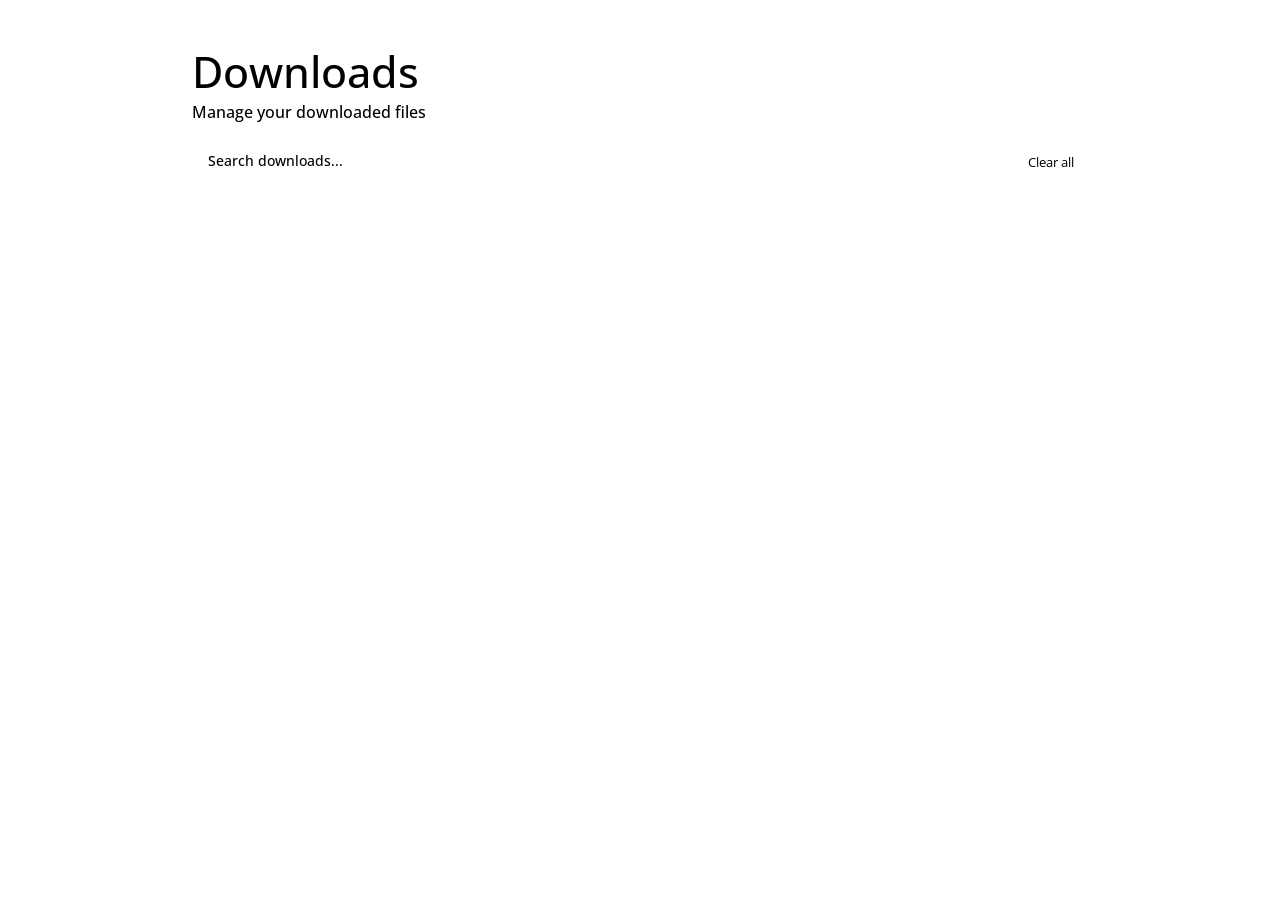
==== wwwroot/downloads.html @ 2661d43b "Replace TB architecture with new implementation" ====
<!DOCTYPE html>
<html lang="en">
<head>
    <meta charset="UTF-8">
    <meta name="viewport" content="width=device-width, initial-scale=1.0">
    <title>Downloads - TB</title>
    <link rel="stylesheet" href="css/tb.css">
    <script src="js/theme-sync.js"></script>
</head>
<body>
    <main class="demo-shell glass-children">
        <div class="showcase-section">
            <div class="section-heading">
                <h1>Downloads</h1>
                <p>Manage your downloaded files</p>
            </div>
            <div class="row" style="justify-content:space-between;align-items:center;width:100%">
                <label class="input-field small" style="flex:1;max-width:360px">
                    <input type="text" id="search-downloads" placeholder="Search downloads...">
                </label>
                <button class="button" id="clear-all" style="--size:34px;min-height:34px;padding:6px 14px;font-size:13px">Clear all</button>
            </div>
        </div>

        <div class="showcase-section" id="downloads-list">
            <div class="section-heading" id="empty-state" style="text-align:center;max-width:100%;width:100%;padding:48px 0;display:none">
                <p style="font-size:18px;color:var(--secondary);margin:0">No downloads yet</p>
                <p style="color:var(--tertiary);margin:0">Downloaded files will appear here</p>
            </div>
        </div>
    </main>

    <script>
        const container = document.getElementById('downloads-list');
        const emptyState = document.getElementById('empty-state');
        const searchInput = document.getElementById('search-downloads');

        function formatSize(bytes) {
            if (bytes === 0) return '0 B';
            const k = 1024;
            const sizes = ['B', 'KB', 'MB', 'GB'];
            const i = Math.floor(Math.log(bytes) / Math.log(k));
            return parseFloat((bytes / Math.pow(k, i)).toFixed(1)) + ' ' + sizes[i];
        }

        function formatDate(ts) {
            return new Date(ts * 1000).toLocaleDateString(undefined, { month: 'short', day: 'numeric', year: 'numeric' });
        }

        function renderDownloads(items) {
            const existing = container.querySelectorAll('.download-item');
            existing.forEach(el => el.remove());

            if (!items || items.length === 0) {
                emptyState.style.display = 'block';
                return;
            }
            emptyState.style.display = 'none';

            items.forEach(item => {
                const el = document.createElement('div');
                el.className = 'download-item';
                el.dataset.url = item.url || '';
                el.dataset.id = item.id || '';

                const icon = document.createElement('div');
                icon.className = 'download-icon';
                icon.textContent = item.state === 'completed' ? '✓' : '↻';

                const info = document.createElement('div');
                info.className = 'download-info';

                const name = document.createElement('div');
                name.className = 'download-name';
                name.textContent = item.filename || 'Unknown file';

                const meta = document.createElement('div');
                meta.className = 'download-meta';
                const parts = [];
                if (item.totalBytes > 0) parts.push(formatSize(item.totalBytes));
                if (item.state === 'completed' && item.endTime) parts.push(formatDate(item.endTime));
                if (item.state === 'in_progress') parts.push(Math.round(item.receivedBytes / item.totalBytes * 100) + '%');
                meta.textContent = parts.join(' · ');

                const progress = document.createElement('div');
                progress.className = 'download-progress';
                if (item.state === 'in_progress' && item.totalBytes > 0) {
                    const pct = Math.round(item.receivedBytes / item.totalBytes * 100);
                    progress.innerHTML = '<div class="download-progress-bar" style="width:' + pct + '%"></div>';
                }

                const actions = document.createElement('div');
                actions.className = 'button-grid';
                actions.style.cssText = 'flex-direction:row;max-width:none;width:auto;gap:6px';
                if (item.state === 'completed') {
                    const openBtn = document.createElement('button');
                    openBtn.className = 'button';
                    openBtn.style.cssText = '--size:32px;min-height:28px;padding:2px 12px;font-size:12px';
                    openBtn.textContent = 'Open';
                    openBtn.addEventListener('click', () => {
                        window.chrome.webview.postMessage({ action: 'OPEN_DOWNLOAD', id: item.id, url: item.url });
                    });
                    actions.appendChild(openBtn);
                }
                const showBtn = document.createElement('button');
                showBtn.className = 'button';
                showBtn.style.cssText = '--size:32px;min-height:28px;padding:2px 12px;font-size:12px';
                showBtn.textContent = item.state === 'completed' ? 'Show in folder' : 'Cancel';
                showBtn.addEventListener('click', () => {
                    if (item.state === 'completed') {
                        window.chrome.webview.postMessage({ action: 'SHOW_IN_FOLDER', id: item.id });
                    } else {
                        window.chrome.webview.postMessage({ action: 'CANCEL_DOWNLOAD', id: item.id });
                    }
                });
                actions.appendChild(showBtn);

                info.appendChild(name);
                info.appendChild(meta);
                el.appendChild(icon);
                el.appendChild(info);
                if (item.state === 'in_progress') el.appendChild(progress);
                el.appendChild(actions);
                container.appendChild(el);
            });
        }

        searchInput.addEventListener('input', () => {
            const q = searchInput.value.toLowerCase();
            document.querySelectorAll('.download-item').forEach(el => {
                const name = el.querySelector('.download-name')?.textContent?.toLowerCase() || '';
                const url = el.dataset.url?.toLowerCase() || '';
                el.style.display = name.includes(q) || url.includes(q) ? '' : 'none';
            });
        });

        document.getElementById('clear-all').addEventListener('click', () => {
            window.chrome.webview.postMessage({ action: 'CLEAR_ALL_DOWNLOADS' });
            renderDownloads([]);
        });

        window.chrome.webview.postMessage({ action: 'DOWNLOADS_READY' });

        window.chrome.webview.addEventListener('message', event => {
            const msg = event.data;
            if (msg.action === 'DOWNLOADS_DATA' && msg.downloads) {
                renderDownloads(msg.downloads);
            }
        });
    </script>
</body>
</html>
---- wwwroot/css/tb.css ----
/* Open Sans via @font-face (Regular 400, Medium 500, SemiBold 600, Bold 700) */

@font-face {
    font-family: "Open Sans";
    src: url("../Fonts/OpenSans-Regular.ttf") format("truetype");
    font-weight: 400;
    font-style: normal;
    font-display: swap;
}

@font-face {
    font-family: "Open Sans";
    src: url("../Fonts/OpenSans-Medium.ttf") format("truetype");
    font-weight: 500;
    font-style: normal;
    font-display: swap;
}

@font-face {
    font-family: "Open Sans";
    src: url("../Fonts/OpenSans-SemiBold.ttf") format("truetype");
    font-weight: 600;
    font-style: normal;
    font-display: swap;
}

@font-face {
    font-family: "Open Sans";
    src: url("../Fonts/OpenSans-Bold.ttf") format("truetype");
    font-weight: 700;
    font-style: normal;
    font-display: swap;
}

:root {
    --font: "Open Sans", system-ui, -apple-system, "Segoe UI", Helvetica, Arial, sans-serif;
    --primary: var(--text-main);
    --secondary: var(--text-muted);
    --tertiary: var(--text-subtle);
    --white: #ffffff;
    --helium-blue: var(--accent);
    --helium-blue-hover: var(--accent-secondary);
    --helium-blue-press: var(--accent-press);
    --bg-surface: var(--bg-tab-active);
    --bg-gradient-start: var(--bg-tab-hover);
    --bg-gradient-end: var(--bg-tab-hover);
    --background: var(--bg-surface);
    --tooltip-bg: var(--bg-tab-hover);
    --tooltip-shadow: color-mix(in srgb, var(--text-subtle) 40%, transparent);
    --helium-elevated: var(--accent);
    --helium-elevated-5: color-mix(in srgb, var(--helium-elevated) 5%, transparent);
    --helium-elevated-7: color-mix(in srgb, var(--helium-elevated) 7%, transparent);
    --helium-elevated-10: color-mix(in srgb, var(--helium-elevated) 10%, transparent);
    --helium-elevated-15: color-mix(in srgb, var(--helium-elevated) 15%, transparent);
    --helium-elevated-20: color-mix(in srgb, var(--helium-elevated) 20%, transparent);
    --helium-elevated-25: color-mix(in srgb, var(--helium-elevated) 25%, transparent);
    --helium-elevated-30: color-mix(in srgb, var(--helium-elevated) 30%, transparent);
    --helium-elevated-40: color-mix(in srgb, var(--helium-elevated) 40%, transparent);
    --helium-elevated-50: color-mix(in srgb, var(--helium-elevated) 50%, transparent);
    --gap-1: 6px;
    --gap-2: 8px;
    --gap-3: 12px;
    --gap-4: 20px;
    --mid-border-radius: 12px;
    --card-border-radius: var(--radius-lg);
    --shimmer-size: 350px;
    --glass-filter: blur(12px) saturate(110%);
    --glass-filter-wk: blur(12px) saturate(110%);
    --page-bg: var(--bg-app);
    --page-surface: color-mix(in srgb, var(--bg-tab-hover) 60%, transparent);
    --page-surface-hover: color-mix(in srgb, var(--bg-input) 50%, transparent);
    --page-border: color-mix(in srgb, var(--border-crisp) 40%, transparent);
    --page-text: var(--text-main);
    --page-text-secondary: var(--text-muted);
    --page-accent: var(--accent);
    --page-accent-hover: var(--accent-secondary);
    --page-danger: var(--danger);
    --page-success: var(--success);
    --page-radius: var(--radius-md);
    --page-radius-sm: var(--radius-sm);
    --page-transition: 0.2s ease;
    --page-font: var(--font);
    --page-sidebar-width: 200px;
    --page-accent-press: var(--accent-press);
    font-family: var(--font);
    line-height: 120%;
    font-weight: 500;
    letter-spacing: -1%;
    color: var(--primary);
    font-synthesis: none;
    text-rendering: optimizeLegibility;
    -webkit-font-smoothing: antialiased;
    -moz-osx-font-smoothing: grayscale;
}

*, *::before, *::after { box-sizing: border-box; margin: 0; padding: 0; }
*::-webkit-scrollbar { display: none; }

html, body {
    height: 100%;
    font-family: var(--page-font);
    background: var(--page-bg);
    color: var(--page-text);
    font-size: 14px;
    line-height: 1.5;
    -webkit-font-smoothing: antialiased;
}

@supports (color-mix(in srgb, red, blue)) {
    html { background: linear-gradient(175deg, var(--page-bg), color-mix(in srgb, var(--page-accent) 3%, var(--page-bg))); }
}

::selection { color: var(--primary); background-color: var(--helium-elevated-30); }
svg, img { pointer-events: none; user-select: none; -webkit-user-select: none; -webkit-user-drag: none; }

h1, h2, h3, h4, h5, h6 { font-weight: 500; margin: 0; line-height: 120%; }
h1, h2 { letter-spacing: -2%; line-height: 110%; }
h1 { font-size: 43px; }
h2 { font-size: 36px; }
h3 { font-size: 24px; }
h4 { font-size: 17px; }
h5 { font-size: 14px; }
h6 { font-size: 12px; }
p, a, li { margin: 0; font-size: 16px; line-height: 122%; color: var(--secondary); }
strong { font-weight: 600; }
a { color: inherit; text-underline-offset: 4px; }

a { color: var(--page-accent); text-decoration: none; }
a:hover { color: var(--page-accent-hover); text-decoration: underline; }

:focus-visible { outline: 2px var(--primary) solid; outline-offset: 3px; }
::-webkit-scrollbar { width: 6px; }
::-webkit-scrollbar-track { background: transparent; }
::-webkit-scrollbar-thumb { background: var(--helium-elevated-10); border-radius: 4px; }
::-webkit-scrollbar-thumb:hover { background: var(--helium-elevated-20); }
button, .button {
    --size: 38px;

    color: var(--primary);
    background-color: transparent;
    font-size: 16px;
    min-height: 38px;
    padding: 9px 16px;
    border-radius: calc(var(--size) / 2);
    transition: 0.2s background-color, 0.2s transform, 0.2s opacity;
    display: inline-flex;
    align-items: center;
    gap: 7px;
    user-select: none;
    -webkit-user-select: none;
    border: none;
    outline: none;
    cursor: pointer;
    font-family: inherit;
}
button:not(.transparent), .button:not(.transparent) { background-color: var(--helium-elevated-7); }
button:active, .button:active { background-color: var(--helium-elevated-15); transform: scale(0.97); }
button.primary, .button.primary { color: var(--white); background-color: var(--helium-blue); }
button.primary:active, .button.primary:active { background-color: var(--helium-blue-press); }
button.circle, .button.circle { height: var(--size); width: var(--size); padding: 0; justify-content: center; }
button.card, .button.card { min-height: 0; width: 100%; text-align: left; border-radius: 14px; padding: 14px 18px; gap: var(--gap-3); }
button.card:active, .button.card:active { transform: none; }
button.card svg, .button.card svg { width: 21px; height: 21px; }
button:not(.card):not(.circle):has(svg), .button:not(.card):not(.circle):has(svg) { padding-inline-start: 14px; }
button:disabled, .button:disabled { color: var(--tertiary); pointer-events: none; }
button:disabled:not(.transparent), .button:disabled:not(.transparent) { background-color: var(--helium-elevated-5); }
button.selected, .button.selected { box-shadow: 0 0 0 1px var(--primary) inset, 0 0 0 1px var(--primary); }
button.selected:disabled, .button.selected:disabled { box-shadow: none; }
button svg, .button svg { flex: 0 0 auto; height: 18px; width: 18px; stroke-width: 1.8px; }

@media (hover: hover) {
    button:hover, .button:hover { background-color: var(--helium-elevated-10); }
    button:hover:active, .button:hover:active { background-color: var(--helium-elevated-15); }
    button.primary:hover, .button.primary:hover { background-color: var(--helium-blue-hover); }
    button.primary:hover:active, .button.primary:hover:active { background-color: var(--helium-blue-press); }
}

.action-buttons { display: flex; gap: var(--gap-1); }
.action-buttons > button, .action-buttons > .button { border-radius: 30px; }

.input-field, .dropdown {
    color: var(--primary);
    border-radius: 12px;
    align-items: center;
    transition: 0.2s background-color, 0.1s outline-color, 0.1s box-shadow;
    background-color: var(--helium-elevated-7);
    display: inline-flex;
}
.input-field:focus-within, .dropdown:focus-within { background-color: var(--helium-elevated-10); outline: 2px var(--primary) solid; outline-offset: -1px; }
@media (hover: hover) { .input-field:hover, .dropdown:hover { background-color: var(--helium-elevated-10); } }

.input-field {
    gap: 9px;
    width: 100%;
    cursor: text;
    --input-font-size: 16px;
    --input-icon-size: 18px;
    --input-line-height: 122%;
    --input-padding: 13px 16px;
    padding: var(--input-padding);
    min-height: 46px;
}
.input-field.small { --input-font-size: 14px; --input-icon-size: 16px; --input-line-height: 120%; --input-padding: 10px 16px; min-height: 38px; }
:where(.input-field input, .dropdown select) {
    appearance: none;
    -webkit-appearance: none;
    min-width: 0;
    width: 100%;
    color: inherit;
    background: none;
    border: none;
    outline: none;
    font: inherit;
    font-weight: 500;
    letter-spacing: inherit;
    padding: 0;
}
.input-field input { font-size: var(--input-font-size); line-height: var(--input-line-height); }
:where(.input-field input)::placeholder { color: var(--tertiary); font-weight: 500; }
.input-field.disabled, .dropdown.disabled { cursor: not-allowed; opacity: 0.5; pointer-events: none; }
.input-accessory { color: var(--tertiary); flex: 0 0 auto; display: inline-flex; align-items: center; justify-content: center; line-height: 1; }
.input-field:focus-within .input-accessory { color: var(--primary); }
.input-accessory :global(svg) { width: var(--input-icon-size); height: var(--input-icon-size); stroke-width: 1.8px; }

.dropdown {
    --dropdown-padding-inline: 16px;
    --dropdown-icon-size: 18px;
    --dropdown-height: 40px;
    position: relative;
    width: fit-content;
    max-width: 100%;
    min-height: var(--dropdown-height);
    cursor: pointer;
}
.dropdown select { cursor: inherit; font-size: 16px; line-height: 122%; min-height: var(--dropdown-height); padding-inline: var(--dropdown-padding-inline); padding-right: calc(var(--dropdown-padding-inline) + var(--dropdown-icon-size) + 9px); user-select: none; -webkit-user-select: none; }
.dropdown select.placeholder { color: var(--tertiary); }
.dropdown-icon { position: absolute; right: var(--dropdown-padding-inline); display: inline-flex; align-items: center; justify-content: center; color: var(--tertiary); pointer-events: none; }
.dropdown:focus-within .dropdown-icon { color: var(--primary); }
.dropdown-icon svg { width: var(--dropdown-icon-size); height: var(--dropdown-icon-size); stroke-width: 1.8px; }

.checkbox { display: inline-flex; align-items: center; gap: 8px; width: fit-content; color: var(--primary); cursor: pointer; line-height: 120%; user-select: none; -webkit-user-select: none; }
.checkbox input { position: absolute; width: 1px; height: 1px; margin: -1px; overflow: hidden; clip: rect(0,0,0,0); clip-path: inset(50%); white-space: nowrap; }
.checkbox-control { display: flex; align-items: center; justify-content: center; flex: 0 0 28px; width: 28px; height: 28px; border-radius: 100%; background-color: var(--helium-elevated-7); box-shadow: 0 0 0 1.5px var(--helium-elevated-5) inset; transition: background-color 0.2s, transform 0.2s; will-change: transform; }
.checkbox-control svg { width: 21px; height: 21px; stroke-width: 2px; opacity: 0; }
.toggling .checkbox-control { transition: transform 0.2s; }
@media (hover: hover) { .checkbox:hover input:not(:checked)+.checkbox-control { background-color: var(--helium-elevated-10); } .checkbox:hover input:checked+.checkbox-control { background-color: var(--helium-blue-hover); } }
.checkbox:active .checkbox-control { transform: scale(0.97); }
input:checked+.checkbox-control { background-color: var(--helium-blue); color: var(--page-surface); }
input:checked+.checkbox-control svg { opacity: 1; }
input:focus-visible+.checkbox-control { outline: 2px var(--primary) solid; outline-offset: 3px; }
.checkbox-content { color: var(--secondary); font-size: 16px; line-height: 122%; }
.checkbox.disabled { cursor: not-allowed; opacity: 0.5; }

.toggle-button.card { display: flex; align-items: center; justify-content: space-between; width: 100%; background: none; border: none; cursor: pointer; padding: 14px 18px; border-radius: 14px; gap: var(--gap-3); text-align: left; color: var(--primary); font-family: inherit; font-size: 16px; }
.toggle-button.card:hover { background-color: var(--helium-elevated-7); }
.toggle-text { display: flex; flex-direction: column; gap: 4px; width: 100%; overflow: hidden; }
.toggle { min-width: 48px; width: 48px; height: 28px; border-radius: 50px; background-color: var(--helium-elevated-30); transition: background-color 0.25s; flex-shrink: 0; }
.toggle .runner { width: 22px; height: 22px; margin: 3px; background-color: var(--white); border-radius: 50px; will-change: translate; transition: translate 0.15s; display: block; }
.toggle.enabled { background-color: var(--helium-blue); }
.toggle.enabled .runner { translate: 20px 0; }

.skeleton { height: 100%; width: 100%; background: var(--helium-elevated-10); border-radius: 12px; background-image: linear-gradient(90deg, transparent, var(--helium-elevated-10), transparent); background-repeat: no-repeat; animation: skeleton 1.2s ease-in-out infinite; background-size: var(--shimmer-size) var(--shimmer-size); }
@keyframes skeleton { 0% { background-position: -350px 0; } 100% { background-position: calc(350px + 100%) 0; } }
@media (prefers-reduced-motion: reduce) { .skeleton { animation: none; background-image: none; } }

.spinner { display: flex; }
.spinner svg { width: var(--size, 24px); height: var(--size, 24px); color: inherit; animation: spinner 1s infinite linear; will-change: transform; }
@keyframes spinner { from { transform: rotate(0); } to { transform: rotate(360deg); } }
@media (prefers-reduced-motion: reduce) { .spinner svg { animation: none; } }

.tooltip-anchor { display: flex; position: relative; width: fit-content; height: fit-content; gap: var(--gap-1); }
.tooltip-container { position: fixed; margin: 0; padding: 16px; border: none; background: none; pointer-events: none; opacity: 0; transform: scale(0.8); transform-origin: left; transition: transform 0.15s, opacity 0.15s; }
.tooltip-container:popover-open { opacity: 1; transform: none; transform-origin: top left; }
@starting-style { .tooltip-container:popover-open { opacity: 0; transform: scale(0.8); } }
.tooltip-content { color: var(--primary); background-color: var(--tooltip-bg); outline: 1.5px solid var(--helium-elevated-10); outline-offset: -1.5px; text-wrap: pretty; padding: 10px 12px; font-size: 14px; white-space: pre; line-height: 120%; border-radius: 12px; border-top-left-radius: 4px; box-shadow: 4px 4px 10px 0 var(--tooltip-shadow); }

.glass-children > * button:not(.primary),
.glass-children > * .button:not(.primary),
.glass-children > * .checkbox-control,
.glass-children > * .input-field,
.glass-children > * .dropdown,
.glass-children > * .skeleton {
    --helium-elevated-7: color-mix(in srgb, var(--helium-elevated) 9%, transparent);
    backdrop-filter: var(--glass-filter);
    -webkit-backdrop-filter: var(--glass-filter-wk);
}

/* Prism demo layout */
.demo-shell {
    max-width: 960px;
    margin: 0 auto;
    padding: 48px 32px;
    display: grid;
    gap: var(--gap-4);
    justify-items: start;
    z-index: 1;
    position: relative;
}

.showcase-section {
    display: grid;
    gap: var(--gap-4);
    justify-items: start;
    width: 100%;
}

.section-heading {
    display: grid;
    gap: var(--gap-2);
    max-width: 660px;
}

.section-heading.intro { gap: var(--gap-3); }

.control-group {
    display: grid;
    gap: var(--gap-3);
    width: 100%;
}

.wide-stack {
    display: grid;
    gap: var(--gap-3);
    width: 100%;
    max-width: 660px;
}

.input-stack {
    display: grid;
    gap: 18px;
    width: 100%;
    max-width: 660px;
}

.row {
    display: flex;
    flex-wrap: wrap;
    gap: var(--gap-3);
    width: 100%;
}

.type-grid {
    display: grid;
    grid-template-columns: repeat(auto-fit, minmax(320px, 1fr));
    gap: var(--gap-4);
    width: 100%;
}

.type-stack {
    display: flex;
    flex-direction: column;
    gap: var(--gap-3);
}

.button-grid {
    display: flex;
    flex-direction: column;
    gap: var(--gap-3);
    max-width: 660px;
    width: 100%;
}

.shimmer-panel {
    width: 100%;
    aspect-ratio: 16 / 9;
    border-radius: var(--card-border-radius);
    outline: 1px solid var(--helium-elevated-10);
    outline-offset: -1px;
    overflow: hidden;
    position: relative;
}

.card-button-text {
    display: grid;
    gap: 2px;
}

/* Legacy page layout (backward compat) */
.page-layout { display: flex; height: 100vh; }
.page-sidebar { width: var(--page-sidebar-width); background: var(--page-surface); backdrop-filter: var(--glass-filter);
    -webkit-backdrop-filter: var(--glass-filter-wk); border-right: 1px solid var(--helium-elevated-10); padding: 20px 0; flex-shrink: 0; display: flex; flex-direction: column; }
.page-sidebar-title { font-size: 18px; font-weight: 600; padding: 0 20px 20px; letter-spacing: -0.3px; color: var(--page-text); }
.page-nav { display: flex; flex-direction: column; gap: 2px; padding: 0 8px; flex: 1; }
.page-nav-item { display: flex; align-items: center; gap: 10px; padding: 8px 12px; border-radius: var(--page-radius-sm); color: var(--page-text-secondary); font-size: 13px; cursor: pointer; transition: all var(--page-transition); border: none; background: none; text-align: left; width: 100%; }
.page-nav-item:hover { background: var(--page-surface-hover); color: var(--page-text); backdrop-filter: var(--glass-filter);
    -webkit-backdrop-filter: var(--glass-filter-wk); }
.page-nav-item.active { background: color-mix(in srgb, var(--page-accent) 15%, transparent); color: var(--page-accent); backdrop-filter: var(--glass-filter);
    -webkit-backdrop-filter: var(--glass-filter-wk); }
.page-nav-item svg { width: 16px; height: 16px; flex-shrink: 0; }
.page-content { flex: 1; padding: 28px 36px; overflow-y: auto; max-width: 960px; min-width: 0; }
.page-section { margin-bottom: 28px; }
.page-section:last-child { margin-bottom: 0; }
.page-section-title { font-size: 16px; font-weight: 600; margin-bottom: 2px; color: var(--page-text); }
.page-section-desc { font-size: 12px; color: var(--page-text-secondary); margin-bottom: 16px; }

.settings-card { background: var(--page-surface); backdrop-filter: var(--glass-filter);
    -webkit-backdrop-filter: var(--glass-filter-wk); border: 1px solid var(--helium-elevated-15); border-radius: var(--page-radius); overflow: hidden; }
.settings-row { display: flex; align-items: center; justify-content: space-between; padding: 12px 16px; border-bottom: 1px solid var(--helium-elevated-7); gap: 16px; }
.settings-row:last-child { border-bottom: none; }
.settings-row-label { font-size: 13px; color: var(--page-text); flex-shrink: 0; }
.settings-row-desc { font-size: 11px; color: var(--page-text-secondary); margin-top: 1px; }
.settings-row-control { flex-shrink: 0; }

.toggle { position: relative; width: 36px; height: 20px; background: color-mix(in srgb, var(--page-text) 30%, transparent); border-radius: 10px; cursor: pointer; transition: background var(--page-transition); border: none; padding: 0; }
.toggle.on { background: var(--page-accent); }
.toggle-knob { position: absolute; top: 2px; left: 2px; width: 16px; height: 16px; background: white; border-radius: 50%; transition: transform var(--page-transition); }
.toggle.on .toggle-knob { transform: translateX(16px); }
.settings-row select { min-width: 140px; }

.btn-primary { background: color-mix(in srgb, var(--page-accent) 80%, transparent); backdrop-filter: var(--glass-filter);
    -webkit-backdrop-filter: var(--glass-filter-wk); color: white; padding: 6px 14px; border-radius: var(--page-radius-sm); font-size: 12px; font-weight: 500; box-shadow: 0 0 0 1.5px color-mix(in srgb, var(--page-accent) 15%, transparent) inset; }
.btn-primary:hover { background: var(--page-accent); }
.btn-secondary { background: color-mix(in srgb, var(--page-text) 7%, transparent); color: var(--page-text); padding: 6px 14px; border-radius: var(--page-radius-sm); font-size: 12px; box-shadow: 0 0 0 1.5px color-mix(in srgb, var(--page-text) 5%, transparent) inset; }
.btn-secondary:hover { background: color-mix(in srgb, var(--page-text) 12%, transparent); }
.btn-ghost { background: none; color: var(--page-text-secondary); padding: 4px 8px; border-radius: var(--page-radius-sm); font-size: 12px; }
.btn-ghost:hover { background: var(--page-surface-hover); backdrop-filter: var(--glass-filter);
    -webkit-backdrop-filter: var(--glass-filter-wk); color: var(--page-text); }
.btn-danger { background: color-mix(in srgb, var(--page-danger) 12%, transparent); color: var(--page-danger); padding: 6px 14px; border-radius: var(--page-radius-sm); font-size: 12px; box-shadow: 0 0 0 1.5px color-mix(in srgb, var(--page-danger) 15%, transparent) inset; }
.btn-danger:hover { background: color-mix(in srgb, var(--page-danger) 20%, transparent); }

input[type="text"] { width: 240px; }
.about-logo { font-size: 32px; font-weight: 700; color: var(--page-accent); margin-bottom: 4px; letter-spacing: -1px; }
.about-version { color: var(--page-text-secondary); font-size: 13px; margin-bottom: 16px; }
.about-info { font-size: 12px; color: var(--page-text-secondary); line-height: 1.8; }

.shortcut-grid { display: grid; grid-template-columns: 1fr 1fr; gap: 6px; }
.shortcut-key { font-family: 'Cascadia Code', 'Fira Code', monospace; font-size: 11px; background: color-mix(in srgb, var(--page-text) 6%, transparent); padding: 2px 6px; border-radius: 3px; color: var(--page-text); }
.shortcut-label { font-size: 12px; color: var(--page-text-secondary); }

.downloads-toolbar { display: flex; align-items: center; gap: 12px; margin-bottom: 20px; }
.downloads-search { flex: 1; max-width: 320px; }
.download-item { display: flex; align-items: center; gap: 14px; padding: 12px 16px; background: var(--page-surface); backdrop-filter: var(--glass-filter);
    -webkit-backdrop-filter: var(--glass-filter-wk); border: 1px solid var(--helium-elevated-15); border-radius: var(--page-radius); margin-bottom: 6px; transition: background var(--page-transition); }
.download-item:hover { background: var(--page-surface-hover); }
.download-icon { width: 36px; height: 36px; border-radius: var(--page-radius-sm); background: color-mix(in srgb, var(--page-text) 4%, transparent); display: flex; align-items: center; justify-content: center; flex-shrink: 0; color: var(--page-text-secondary); }
.download-icon.completed { color: var(--page-success); background: color-mix(in srgb, var(--page-success) 10%, transparent); }
.download-icon.failed { color: var(--page-danger); background: color-mix(in srgb, var(--page-danger) 10%, transparent); }
.download-icon svg { width: 18px; height: 18px; }
.download-info { flex: 1; min-width: 0; }
.download-name { font-size: 13px; font-weight: 500; color: var(--page-text); white-space: nowrap; overflow: hidden; text-overflow: ellipsis; }
.download-meta { font-size: 11px; color: var(--page-text-secondary); margin-top: 1px; }
.download-progress { width: 100%; height: 3px; background: color-mix(in srgb, var(--page-text) 6%, transparent); border-radius: 2px; margin-top: 6px; overflow: hidden; }
.download-progress-bar { height: 100%; background: var(--page-accent); border-radius: 2px; transition: width 0.3s ease; }
.download-actions { display: flex; gap: 4px; flex-shrink: 0; }
.download-empty { text-align: center; padding: 60px 20px; color: var(--page-text-secondary); }
.download-empty svg { width: 48px; height: 48px; margin-bottom: 12px; opacity: 0.3; }
.download-empty h3 { font-size: 16px; font-weight: 500; color: var(--page-text); margin-bottom: 4px; }
.download-empty p { font-size: 12px; }

.toast { position: fixed; bottom: 20px; right: 20px; background: var(--page-surface); backdrop-filter: var(--glass-filter);
    -webkit-backdrop-filter: var(--glass-filter-wk); border: 1px solid var(--helium-elevated-15); border-radius: var(--page-radius); padding: 12px 18px; color: var(--page-text); font-size: 13px; box-shadow: 0 4px 24px rgba(0,0,0,0.3); z-index: 9999; opacity: 0; transform: translateY(10px); transition: all 0.2s ease; pointer-events: none; }
.toast.show { opacity: 1; transform: translateY(0); }

@media (max-width: 600px) {
    .page-sidebar { width: 48px; }
    .page-sidebar-title { display: none; }
    .page-nav-item span { display: none; }
    .page-content { padding: 20px; }
    .shortcut-grid { grid-template-columns: 1fr; }
}

@media (min-width: 1400px) {
    .page-content { padding: 32px 48px; }
}
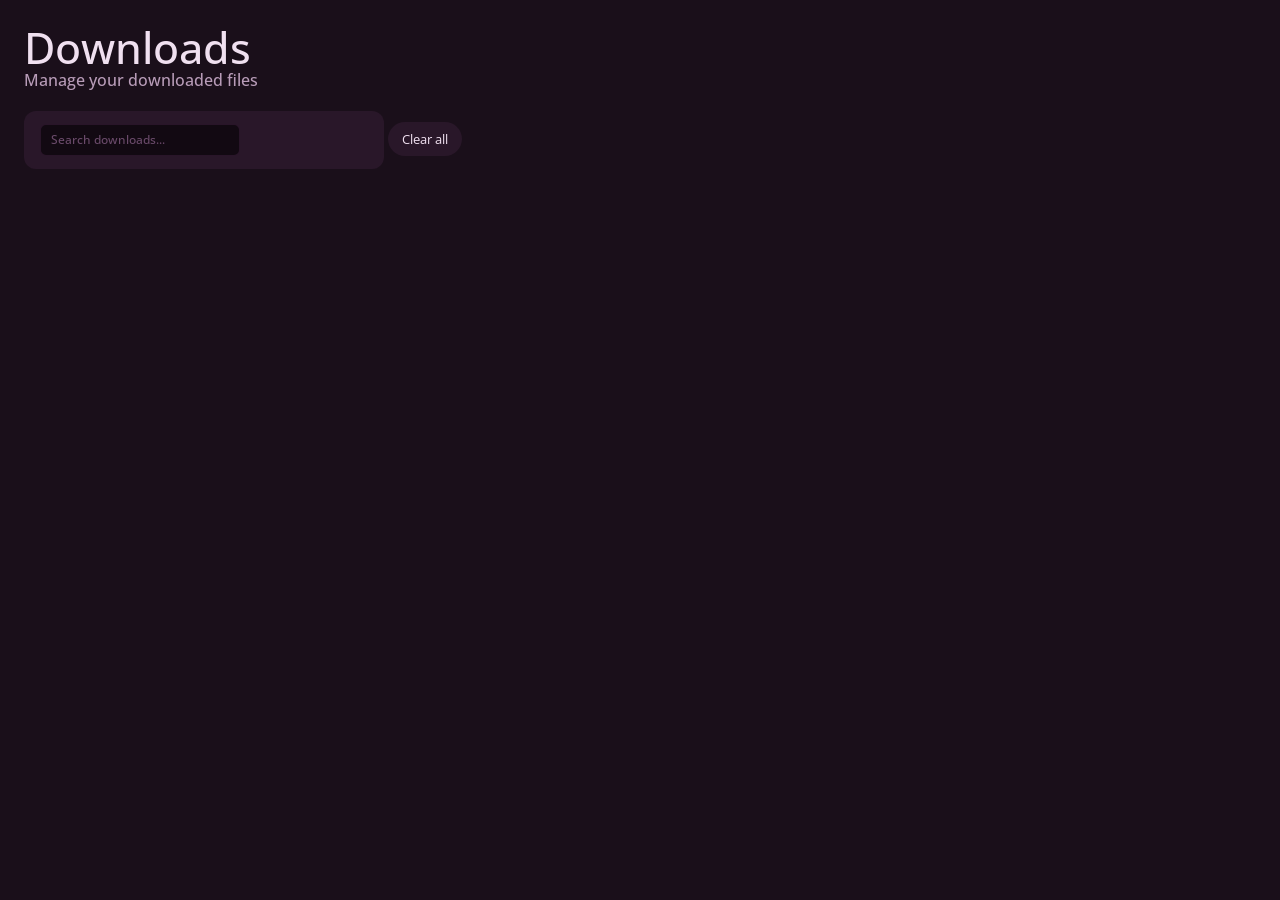
==== commit 97ebad04: "fix(theme): use stable brush singletons and remove theme refresh hacks" ====
--- a/wwwroot/downloads.html
+++ b/wwwroot/downloads.html
@@ -4,26 +4,34 @@
     <meta charset="UTF-8">
     <meta name="viewport" content="width=device-width, initial-scale=1.0">
     <title>Downloads - TB</title>
+
+    <!-- Preload fonts to prevent FOUT -->
+    <link rel="preload" href="Fonts/OpenSans-Regular.woff2" as="font" type="font/woff2" crossorigin>
+    <link rel="preload" href="Fonts/OpenSans-Medium.woff2" as="font" type="font/woff2" crossorigin>
+    <link rel="preload" href="Fonts/OpenSans-SemiBold.woff2" as="font" type="font/woff2" crossorigin>
+    <link rel="preload" href="Fonts/OpenSans-Bold.woff2" as="font" type="font/woff2" crossorigin>
+
+    <!-- Unified Stylesheet -->
     <link rel="stylesheet" href="css/tb.css">
+
+    <!-- Theme Bridge -->
     <script src="js/theme-sync.js"></script>
 </head>
 <body>
-    <main class="demo-shell glass-children">
-        <div class="showcase-section">
-            <div class="section-heading">
-                <h1>Downloads</h1>
-                <p>Manage your downloaded files</p>
-            </div>
-            <div class="row" style="justify-content:space-between;align-items:center;width:100%">
-                <label class="input-field small" style="flex:1;max-width:360px">
-                    <input type="text" id="search-downloads" placeholder="Search downloads...">
-                </label>
-                <button class="button" id="clear-all" style="--size:34px;min-height:34px;padding:6px 14px;font-size:13px">Clear all</button>
-            </div>
+    <main style="padding:24px">
+        <div class="section-heading" style="margin-bottom:20px">
+            <h1>Downloads</h1>
+            <p>Manage your downloaded files</p>
+        </div>
+        <div class="row" style="justify-content:space-between;align-items:center;width:100%;margin-bottom:16px">
+            <label class="input-field small" style="flex:1;max-width:360px">
+                <input type="text" id="search-downloads" placeholder="Search downloads...">
+            </label>
+            <button class="button" id="clear-all" style="--size:34px;min-height:34px;padding:6px 14px;font-size:13px">Clear all</button>
         </div>
 
-        <div class="showcase-section" id="downloads-list">
-            <div class="section-heading" id="empty-state" style="text-align:center;max-width:100%;width:100%;padding:48px 0;display:none">
+        <div id="downloads-list">
+            <div id="empty-state" style="text-align:center;max-width:100%;width:100%;padding:48px 0;display:none">
                 <p style="font-size:18px;color:var(--secondary);margin:0">No downloads yet</p>
                 <p style="color:var(--tertiary);margin:0">Downloaded files will appear here</p>
             </div>
@@ -65,7 +73,7 @@
 
                 const icon = document.createElement('div');
                 icon.className = 'download-icon';
-                icon.textContent = item.state === 'completed' ? '✓' : '↻';
+                icon.textContent = item.state === 'completed' ? '\u2713' : '\u21BB';
 
                 const info = document.createElement('div');
                 info.className = 'download-info';
@@ -80,7 +88,7 @@
                 if (item.totalBytes > 0) parts.push(formatSize(item.totalBytes));
                 if (item.state === 'completed' && item.endTime) parts.push(formatDate(item.endTime));
                 if (item.state === 'in_progress') parts.push(Math.round(item.receivedBytes / item.totalBytes * 100) + '%');
-                meta.textContent = parts.join(' · ');
+                meta.textContent = parts.join(' \u00B7 ');
 
                 const progress = document.createElement('div');
                 progress.className = 'download-progress';
--- a/wwwroot/css/tb.css
+++ b/wwwroot/css/tb.css
@@ -1,71 +1,129 @@
-/* Open Sans via @font-face (Regular 400, Medium 500, SemiBold 600, Bold 700) */
+/* ══════════════════════════════════════════════════════════════
+   1. FONTS & BASE RESET
+   ══════════════════════════════════════════════════════════════ */
 
 @font-face {
     font-family: "Open Sans";
-    src: url("../Fonts/OpenSans-Regular.ttf") format("truetype");
+    src: url("../Fonts/OpenSans-Regular.woff2") format("woff2");
     font-weight: 400;
     font-style: normal;
     font-display: swap;
 }
-
 @font-face {
     font-family: "Open Sans";
-    src: url("../Fonts/OpenSans-Medium.ttf") format("truetype");
+    src: url("../Fonts/OpenSans-Medium.woff2") format("woff2");
     font-weight: 500;
     font-style: normal;
     font-display: swap;
 }
-
 @font-face {
     font-family: "Open Sans";
-    src: url("../Fonts/OpenSans-SemiBold.ttf") format("truetype");
+    src: url("../Fonts/OpenSans-SemiBold.woff2") format("woff2");
     font-weight: 600;
     font-style: normal;
     font-display: swap;
 }
-
 @font-face {
     font-family: "Open Sans";
-    src: url("../Fonts/OpenSans-Bold.ttf") format("truetype");
+    src: url("../Fonts/OpenSans-Bold.woff2") format("woff2");
     font-weight: 700;
     font-style: normal;
     font-display: swap;
 }
 
+*, *::before, *::after { box-sizing: border-box; margin: 0; padding: 0; }
+
+/* ══════════════════════════════════════════════════════════════
+   2. DESIGN TOKENS & VARIABLES
+   ══════════════════════════════════════════════════════════════ */
+
 :root {
+    /* --- Base Theme Fallbacks (Overridden by C# Injection) --- */
+    --bg-app: #1a0f1a;
+    --bg-titlebar: #1a0f1a;
+    --bg-tab: transparent;
+    --bg-tab-hover: #2a152a;
+    --bg-tab-active: #3a1f3a;
+    --bg-input: #120912;
+    --text-main: #f0e0f0;
+    --text-muted: #b89cb8;
+    --text-subtle: #6a4a6a;
+    --accent: #ee82ee;
+    --accent-secondary: #d66fd6;
+    --accent-press: #b855b8;
+    --success: #22c55e;
+    --danger: #ef4444;
+    --border-crisp: #3a223a;
+    --border-active: #ee82ee;
+    --white: #ffffff;
+
+    /* --- Base Layout Fallbacks --- */
+    --tabbar-height: 34px;
+    --nav-height: 34px;
+    --tab-height: 28px;
+    --urlbar-height: 28px;
+    --radius-sm: 6px;
+    --radius-md: 8px;
+    --radius-lg: 20px;
+    --tab-gap: 2px;
+    --tab-min-width: 32px;
+    --tab-max-width: 180px;
+
+    /* --- Typography --- */
     --font: "Open Sans", system-ui, -apple-system, "Segoe UI", Helvetica, Arial, sans-serif;
+    --prism-font-mono: "Cascadia Code", "Fira Code", "JetBrains Mono", "Consolas", monospace;
+    --prism-font-size-xs: 11px;
+    --prism-font-size-sm: 12px;
+    --prism-font-size-base: 14px;
+    --prism-font-size-lg: 16px;
+    --prism-font-size-xl: 18px;
+    --prism-font-size-2xl: 24px;
+    --prism-font-size-3xl: 32px;
+    --prism-line-height-tight: 1.2;
+    --prism-line-height-normal: 1.5;
+
+    /* --- Prism Geometry & Spacing --- */
+    --prism-radius-sm: 4px;
+    --prism-radius-md: 8px;
+    --prism-radius-lg: 12px;
+    --prism-radius-xl: 16px;
+    --prism-gap-xs: 4px;
+    --prism-gap-sm: 8px;
+    --prism-gap-md: 12px;
+    --prism-gap-lg: 16px;
+    --prism-gap-xl: 24px;
+    --prism-surface-inset: 4px;
+
+    /* --- App UI Semantic Tokens --- */
     --primary: var(--text-main);
     --secondary: var(--text-muted);
     --tertiary: var(--text-subtle);
-    --white: #ffffff;
-    --helium-blue: var(--accent);
-    --helium-blue-hover: var(--accent-secondary);
-    --helium-blue-press: var(--accent-press);
+    --tb-blue: var(--accent);
+    --tb-blue-hover: var(--accent-secondary);
+    --tb-blue-press: var(--accent-press);
+
     --bg-surface: var(--bg-tab-active);
-    --bg-gradient-start: var(--bg-tab-hover);
-    --bg-gradient-end: var(--bg-tab-hover);
     --background: var(--bg-surface);
     --tooltip-bg: var(--bg-tab-hover);
     --tooltip-shadow: color-mix(in srgb, var(--text-subtle) 40%, transparent);
-    --helium-elevated: var(--accent);
-    --helium-elevated-5: color-mix(in srgb, var(--helium-elevated) 5%, transparent);
-    --helium-elevated-7: color-mix(in srgb, var(--helium-elevated) 7%, transparent);
-    --helium-elevated-10: color-mix(in srgb, var(--helium-elevated) 10%, transparent);
-    --helium-elevated-15: color-mix(in srgb, var(--helium-elevated) 15%, transparent);
-    --helium-elevated-20: color-mix(in srgb, var(--helium-elevated) 20%, transparent);
-    --helium-elevated-25: color-mix(in srgb, var(--helium-elevated) 25%, transparent);
-    --helium-elevated-30: color-mix(in srgb, var(--helium-elevated) 30%, transparent);
-    --helium-elevated-40: color-mix(in srgb, var(--helium-elevated) 40%, transparent);
-    --helium-elevated-50: color-mix(in srgb, var(--helium-elevated) 50%, transparent);
-    --gap-1: 6px;
-    --gap-2: 8px;
-    --gap-3: 12px;
-    --gap-4: 20px;
-    --mid-border-radius: 12px;
-    --card-border-radius: var(--radius-lg);
-    --shimmer-size: 350px;
+
+    /* --- Elevations & Glass --- */
+    --tb-elevated: var(--accent);
+    --tb-elevated-5: color-mix(in srgb, var(--tb-elevated) 5%, transparent);
+    --tb-elevated-7: color-mix(in srgb, var(--tb-elevated) 7%, transparent);
+    --tb-elevated-10: color-mix(in srgb, var(--tb-elevated) 10%, transparent);
+    --tb-elevated-15: color-mix(in srgb, var(--tb-elevated) 15%, transparent);
+    --tb-elevated-20: color-mix(in srgb, var(--tb-elevated) 20%, transparent);
+    --tb-elevated-25: color-mix(in srgb, var(--tb-elevated) 25%, transparent);
+    --tb-elevated-30: color-mix(in srgb, var(--tb-elevated) 30%, transparent);
+    --tb-elevated-40: color-mix(in srgb, var(--tb-elevated) 40%, transparent);
+    --tb-elevated-50: color-mix(in srgb, var(--tb-elevated) 50%, transparent);
+
     --glass-filter: blur(12px) saturate(110%);
     --glass-filter-wk: blur(12px) saturate(110%);
+    --shimmer-size: 350px;
+
+    /* --- Page Specific Tokens --- */
     --page-bg: var(--bg-app);
     --page-surface: color-mix(in srgb, var(--bg-tab-hover) 60%, transparent);
     --page-surface-hover: color-mix(in srgb, var(--bg-input) 50%, transparent);
@@ -74,18 +132,33 @@
     --page-text-secondary: var(--text-muted);
     --page-accent: var(--accent);
     --page-accent-hover: var(--accent-secondary);
+    --page-accent-press: var(--accent-press);
     --page-danger: var(--danger);
     --page-success: var(--success);
     --page-radius: var(--radius-md);
     --page-radius-sm: var(--radius-sm);
     --page-transition: 0.2s ease;
     --page-font: var(--font);
-    --page-sidebar-width: 200px;
-    --page-accent-press: var(--accent-press);
+    --page-sidebar-width: 240px;
+
+    /* --- Prism Surfaces & Borders --- */
+    --prism-surface: var(--bg-tab-active);
+    --prism-surface-hover: color-mix(in srgb, var(--accent) 6%, var(--bg-tab-hover));
+    --prism-surface-active: color-mix(in srgb, var(--accent) 10%, var(--bg-tab-active));
+    --prism-border: var(--tb-elevated-10);
+    --prism-border-hover: var(--tb-elevated-20);
+    --prism-border-active: var(--tb-elevated-30);
+    --prism-border-width: 1px;
+    --prism-focus-ring: var(--accent);
+    --prism-focus-ring-offset: 2px;
+    --prism-transition-fast: 0.12s ease;
+    --prism-transition-base: 0.2s ease;
+    --prism-transition-slow: 0.3s ease;
+
+    /* --- Global Base Settings --- */
     font-family: var(--font);
-    line-height: 120%;
+    line-height: 1.5;
     font-weight: 500;
-    letter-spacing: -1%;
     color: var(--primary);
     font-synthesis: none;
     text-rendering: optimizeLegibility;
@@ -93,8 +166,9 @@
     -moz-osx-font-smoothing: grayscale;
 }
 
-*, *::before, *::after { box-sizing: border-box; margin: 0; padding: 0; }
-*::-webkit-scrollbar { display: none; }
+/* ══════════════════════════════════════════════════════════════
+   3. GLOBAL TYPOGRAPHY & ELEMENTS
+   ══════════════════════════════════════════════════════════════ */
 
 html, body {
     height: 100%;
@@ -102,15 +176,13 @@
     background: var(--page-bg);
     color: var(--page-text);
     font-size: 14px;
-    line-height: 1.5;
-    -webkit-font-smoothing: antialiased;
 }
 
 @supports (color-mix(in srgb, red, blue)) {
     html { background: linear-gradient(175deg, var(--page-bg), color-mix(in srgb, var(--page-accent) 3%, var(--page-bg))); }
 }
 
-::selection { color: var(--primary); background-color: var(--helium-elevated-30); }
+::selection { color: var(--primary); background-color: var(--tb-elevated-30); }
 svg, img { pointer-events: none; user-select: none; -webkit-user-select: none; -webkit-user-drag: none; }
 
 h1, h2, h3, h4, h5, h6 { font-weight: 500; margin: 0; line-height: 120%; }
@@ -123,19 +195,23 @@
 h6 { font-size: 12px; }
 p, a, li { margin: 0; font-size: 16px; line-height: 122%; color: var(--secondary); }
 strong { font-weight: 600; }
-a { color: inherit; text-underline-offset: 4px; }
-
-a { color: var(--page-accent); text-decoration: none; }
+a { color: var(--page-accent); text-decoration: none; text-underline-offset: 4px; }
 a:hover { color: var(--page-accent-hover); text-decoration: underline; }
 
 :focus-visible { outline: 2px var(--primary) solid; outline-offset: 3px; }
+
 ::-webkit-scrollbar { width: 6px; }
 ::-webkit-scrollbar-track { background: transparent; }
-::-webkit-scrollbar-thumb { background: var(--helium-elevated-10); border-radius: 4px; }
-::-webkit-scrollbar-thumb:hover { background: var(--helium-elevated-20); }
+::-webkit-scrollbar-thumb { background: var(--tb-elevated-10); border-radius: 4px; }
+::-webkit-scrollbar-thumb:hover { background: var(--tb-elevated-20); }
+
+/* ══════════════════════════════════════════════════════════════
+   4. CORE COMPONENTS (Buttons, Inputs, Toggles)
+   ══════════════════════════════════════════════════════════════ */
+
+/* --- Buttons --- */
 button, .button {
     --size: 38px;
-
     color: var(--primary);
     background-color: transparent;
     font-size: 16px;
@@ -147,318 +223,187 @@
     align-items: center;
     gap: 7px;
     user-select: none;
-    -webkit-user-select: none;
     border: none;
     outline: none;
     cursor: pointer;
     font-family: inherit;
 }
-button:not(.transparent), .button:not(.transparent) { background-color: var(--helium-elevated-7); }
-button:active, .button:active { background-color: var(--helium-elevated-15); transform: scale(0.97); }
-button.primary, .button.primary { color: var(--white); background-color: var(--helium-blue); }
-button.primary:active, .button.primary:active { background-color: var(--helium-blue-press); }
+button:not(.transparent), .button:not(.transparent) { background-color: var(--tb-elevated-7); }
+button:active, .button:active { background-color: var(--tb-elevated-15); transform: scale(0.97); }
+button.primary, .button.primary { color: var(--white); background-color: var(--tb-blue); }
+button.primary:active, .button.primary:active { background-color: var(--tb-blue-press); }
 button.circle, .button.circle { height: var(--size); width: var(--size); padding: 0; justify-content: center; }
-button.card, .button.card { min-height: 0; width: 100%; text-align: left; border-radius: 14px; padding: 14px 18px; gap: var(--gap-3); }
-button.card:active, .button.card:active { transform: none; }
-button.card svg, .button.card svg { width: 21px; height: 21px; }
-button:not(.card):not(.circle):has(svg), .button:not(.card):not(.circle):has(svg) { padding-inline-start: 14px; }
+button.card, .button.card { min-height: 0; width: 100%; text-align: left; border-radius: 14px; padding: 14px 18px; gap: var(--prism-gap-md); }
 button:disabled, .button:disabled { color: var(--tertiary); pointer-events: none; }
-button:disabled:not(.transparent), .button:disabled:not(.transparent) { background-color: var(--helium-elevated-5); }
-button.selected, .button.selected { box-shadow: 0 0 0 1px var(--primary) inset, 0 0 0 1px var(--primary); }
-button.selected:disabled, .button.selected:disabled { box-shadow: none; }
 button svg, .button svg { flex: 0 0 auto; height: 18px; width: 18px; stroke-width: 1.8px; }
 
 @media (hover: hover) {
-    button:hover, .button:hover { background-color: var(--helium-elevated-10); }
-    button:hover:active, .button:hover:active { background-color: var(--helium-elevated-15); }
-    button.primary:hover, .button.primary:hover { background-color: var(--helium-blue-hover); }
-    button.primary:hover:active, .button.primary:hover:active { background-color: var(--helium-blue-press); }
-}
-
-.action-buttons { display: flex; gap: var(--gap-1); }
-.action-buttons > button, .action-buttons > .button { border-radius: 30px; }
-
+    button:hover, .button:hover { background-color: var(--tb-elevated-10); }
+    button.primary:hover, .button.primary:hover { background-color: var(--tb-blue-hover); }
+}
+
+/* --- Inputs & Dropdowns --- */
 .input-field, .dropdown {
     color: var(--primary);
     border-radius: 12px;
     align-items: center;
     transition: 0.2s background-color, 0.1s outline-color, 0.1s box-shadow;
-    background-color: var(--helium-elevated-7);
+    background-color: var(--tb-elevated-7);
     display: inline-flex;
 }
-.input-field:focus-within, .dropdown:focus-within { background-color: var(--helium-elevated-10); outline: 2px var(--primary) solid; outline-offset: -1px; }
-@media (hover: hover) { .input-field:hover, .dropdown:hover { background-color: var(--helium-elevated-10); } }
-
-.input-field {
-    gap: 9px;
-    width: 100%;
-    cursor: text;
-    --input-font-size: 16px;
-    --input-icon-size: 18px;
-    --input-line-height: 122%;
-    --input-padding: 13px 16px;
-    padding: var(--input-padding);
-    min-height: 46px;
-}
-.input-field.small { --input-font-size: 14px; --input-icon-size: 16px; --input-line-height: 120%; --input-padding: 10px 16px; min-height: 38px; }
+.input-field:focus-within, .dropdown:focus-within { background-color: var(--tb-elevated-10); outline: 2px var(--primary) solid; outline-offset: -1px; }
+.input-field { gap: 9px; width: 100%; cursor: text; padding: 13px 16px; min-height: 46px; }
 :where(.input-field input, .dropdown select) {
-    appearance: none;
-    -webkit-appearance: none;
-    min-width: 0;
-    width: 100%;
-    color: inherit;
-    background: none;
-    border: none;
-    outline: none;
-    font: inherit;
-    font-weight: 500;
-    letter-spacing: inherit;
-    padding: 0;
-}
-.input-field input { font-size: var(--input-font-size); line-height: var(--input-line-height); }
+    appearance: none; min-width: 0; width: 100%; color: inherit; background: none; border: none; outline: none; font: inherit; font-weight: 500; padding: 0;
+}
 :where(.input-field input)::placeholder { color: var(--tertiary); font-weight: 500; }
-.input-field.disabled, .dropdown.disabled { cursor: not-allowed; opacity: 0.5; pointer-events: none; }
-.input-accessory { color: var(--tertiary); flex: 0 0 auto; display: inline-flex; align-items: center; justify-content: center; line-height: 1; }
-.input-field:focus-within .input-accessory { color: var(--primary); }
-.input-accessory :global(svg) { width: var(--input-icon-size); height: var(--input-icon-size); stroke-width: 1.8px; }
-
-.dropdown {
-    --dropdown-padding-inline: 16px;
-    --dropdown-icon-size: 18px;
-    --dropdown-height: 40px;
-    position: relative;
-    width: fit-content;
-    max-width: 100%;
-    min-height: var(--dropdown-height);
-    cursor: pointer;
-}
-.dropdown select { cursor: inherit; font-size: 16px; line-height: 122%; min-height: var(--dropdown-height); padding-inline: var(--dropdown-padding-inline); padding-right: calc(var(--dropdown-padding-inline) + var(--dropdown-icon-size) + 9px); user-select: none; -webkit-user-select: none; }
-.dropdown select.placeholder { color: var(--tertiary); }
-.dropdown-icon { position: absolute; right: var(--dropdown-padding-inline); display: inline-flex; align-items: center; justify-content: center; color: var(--tertiary); pointer-events: none; }
-.dropdown:focus-within .dropdown-icon { color: var(--primary); }
-.dropdown-icon svg { width: var(--dropdown-icon-size); height: var(--dropdown-icon-size); stroke-width: 1.8px; }
-
-.checkbox { display: inline-flex; align-items: center; gap: 8px; width: fit-content; color: var(--primary); cursor: pointer; line-height: 120%; user-select: none; -webkit-user-select: none; }
-.checkbox input { position: absolute; width: 1px; height: 1px; margin: -1px; overflow: hidden; clip: rect(0,0,0,0); clip-path: inset(50%); white-space: nowrap; }
-.checkbox-control { display: flex; align-items: center; justify-content: center; flex: 0 0 28px; width: 28px; height: 28px; border-radius: 100%; background-color: var(--helium-elevated-7); box-shadow: 0 0 0 1.5px var(--helium-elevated-5) inset; transition: background-color 0.2s, transform 0.2s; will-change: transform; }
-.checkbox-control svg { width: 21px; height: 21px; stroke-width: 2px; opacity: 0; }
-.toggling .checkbox-control { transition: transform 0.2s; }
-@media (hover: hover) { .checkbox:hover input:not(:checked)+.checkbox-control { background-color: var(--helium-elevated-10); } .checkbox:hover input:checked+.checkbox-control { background-color: var(--helium-blue-hover); } }
-.checkbox:active .checkbox-control { transform: scale(0.97); }
-input:checked+.checkbox-control { background-color: var(--helium-blue); color: var(--page-surface); }
-input:checked+.checkbox-control svg { opacity: 1; }
-input:focus-visible+.checkbox-control { outline: 2px var(--primary) solid; outline-offset: 3px; }
-.checkbox-content { color: var(--secondary); font-size: 16px; line-height: 122%; }
-.checkbox.disabled { cursor: not-allowed; opacity: 0.5; }
-
-.toggle-button.card { display: flex; align-items: center; justify-content: space-between; width: 100%; background: none; border: none; cursor: pointer; padding: 14px 18px; border-radius: 14px; gap: var(--gap-3); text-align: left; color: var(--primary); font-family: inherit; font-size: 16px; }
-.toggle-button.card:hover { background-color: var(--helium-elevated-7); }
-.toggle-text { display: flex; flex-direction: column; gap: 4px; width: 100%; overflow: hidden; }
-.toggle { min-width: 48px; width: 48px; height: 28px; border-radius: 50px; background-color: var(--helium-elevated-30); transition: background-color 0.25s; flex-shrink: 0; }
-.toggle .runner { width: 22px; height: 22px; margin: 3px; background-color: var(--white); border-radius: 50px; will-change: translate; transition: translate 0.15s; display: block; }
-.toggle.enabled { background-color: var(--helium-blue); }
-.toggle.enabled .runner { translate: 20px 0; }
-
-.skeleton { height: 100%; width: 100%; background: var(--helium-elevated-10); border-radius: 12px; background-image: linear-gradient(90deg, transparent, var(--helium-elevated-10), transparent); background-repeat: no-repeat; animation: skeleton 1.2s ease-in-out infinite; background-size: var(--shimmer-size) var(--shimmer-size); }
+
+.dropdown { position: relative; width: fit-content; max-width: 100%; min-height: 40px; cursor: pointer; }
+.dropdown select { cursor: inherit; font-size: 16px; min-height: 40px; padding-inline: 16px; padding-right: 40px; user-select: none; }
+.dropdown-icon { position: absolute; right: 16px; display: inline-flex; align-items: center; justify-content: center; color: var(--tertiary); pointer-events: none; }
+
+/* --- Toggle Switches --- */
+.toggle-switch { position: relative; width: 36px; height: 20px; background: color-mix(in srgb, var(--page-text) 30%, transparent); border-radius: 10px; cursor: pointer; transition: background var(--page-transition); border: none; padding: 0; flex-shrink: 0; }
+.toggle-switch.on { background: var(--page-accent); }
+.toggle-switch .knob { position: absolute; top: 2px; left: 2px; width: 16px; height: 16px; background: #fff; border-radius: 50%; transition: transform var(--page-transition); }
+.toggle-switch.on .knob { transform: translateX(16px); }
+
+/* --- Checkboxes --- */
+.checkbox { display: inline-flex; align-items: center; gap: 8px; width: fit-content; color: var(--primary); cursor: pointer; user-select: none; }
+.checkbox input { position: absolute; opacity: 0; pointer-events: none; }
+.checkbox-control { display: flex; align-items: center; justify-content: center; width: 28px; height: 28px; border-radius: 100%; background-color: var(--tb-elevated-7); transition: background-color 0.2s, transform 0.2s; }
+input:checked+.checkbox-control { background-color: var(--tb-blue); color: var(--page-surface); }
+
+/* --- Loaders & Skeletons --- */
+.skeleton { height: 100%; width: 100%; background: var(--tb-elevated-10); border-radius: 12px; background-image: linear-gradient(90deg, transparent, var(--tb-elevated-10), transparent); background-repeat: no-repeat; animation: skeleton 1.2s ease-in-out infinite; background-size: var(--shimmer-size) var(--shimmer-size); }
 @keyframes skeleton { 0% { background-position: -350px 0; } 100% { background-position: calc(350px + 100%) 0; } }
-@media (prefers-reduced-motion: reduce) { .skeleton { animation: none; background-image: none; } }
-
-.spinner { display: flex; }
-.spinner svg { width: var(--size, 24px); height: var(--size, 24px); color: inherit; animation: spinner 1s infinite linear; will-change: transform; }
+.spinner svg { animation: spinner 1s infinite linear; will-change: transform; }
 @keyframes spinner { from { transform: rotate(0); } to { transform: rotate(360deg); } }
-@media (prefers-reduced-motion: reduce) { .spinner svg { animation: none; } }
-
-.tooltip-anchor { display: flex; position: relative; width: fit-content; height: fit-content; gap: var(--gap-1); }
-.tooltip-container { position: fixed; margin: 0; padding: 16px; border: none; background: none; pointer-events: none; opacity: 0; transform: scale(0.8); transform-origin: left; transition: transform 0.15s, opacity 0.15s; }
-.tooltip-container:popover-open { opacity: 1; transform: none; transform-origin: top left; }
-@starting-style { .tooltip-container:popover-open { opacity: 0; transform: scale(0.8); } }
-.tooltip-content { color: var(--primary); background-color: var(--tooltip-bg); outline: 1.5px solid var(--helium-elevated-10); outline-offset: -1.5px; text-wrap: pretty; padding: 10px 12px; font-size: 14px; white-space: pre; line-height: 120%; border-radius: 12px; border-top-left-radius: 4px; box-shadow: 4px 4px 10px 0 var(--tooltip-shadow); }
-
-.glass-children > * button:not(.primary),
-.glass-children > * .button:not(.primary),
-.glass-children > * .checkbox-control,
-.glass-children > * .input-field,
-.glass-children > * .dropdown,
-.glass-children > * .skeleton {
-    --helium-elevated-7: color-mix(in srgb, var(--helium-elevated) 9%, transparent);
-    backdrop-filter: var(--glass-filter);
-    -webkit-backdrop-filter: var(--glass-filter-wk);
-}
-
-/* Prism demo layout */
-.demo-shell {
-    max-width: 960px;
-    margin: 0 auto;
-    padding: 48px 32px;
-    display: grid;
-    gap: var(--gap-4);
-    justify-items: start;
-    z-index: 1;
-    position: relative;
-}
-
-.showcase-section {
-    display: grid;
-    gap: var(--gap-4);
-    justify-items: start;
-    width: 100%;
-}
-
-.section-heading {
-    display: grid;
-    gap: var(--gap-2);
-    max-width: 660px;
-}
-
-.section-heading.intro { gap: var(--gap-3); }
-
-.control-group {
-    display: grid;
-    gap: var(--gap-3);
-    width: 100%;
-}
-
-.wide-stack {
-    display: grid;
-    gap: var(--gap-3);
-    width: 100%;
-    max-width: 660px;
-}
-
-.input-stack {
-    display: grid;
-    gap: 18px;
-    width: 100%;
-    max-width: 660px;
-}
-
-.row {
-    display: flex;
-    flex-wrap: wrap;
-    gap: var(--gap-3);
-    width: 100%;
-}
-
-.type-grid {
-    display: grid;
-    grid-template-columns: repeat(auto-fit, minmax(320px, 1fr));
-    gap: var(--gap-4);
-    width: 100%;
-}
-
-.type-stack {
-    display: flex;
-    flex-direction: column;
-    gap: var(--gap-3);
-}
-
-.button-grid {
-    display: flex;
-    flex-direction: column;
-    gap: var(--gap-3);
-    max-width: 660px;
-    width: 100%;
-}
-
-.shimmer-panel {
-    width: 100%;
-    aspect-ratio: 16 / 9;
-    border-radius: var(--card-border-radius);
-    outline: 1px solid var(--helium-elevated-10);
-    outline-offset: -1px;
-    overflow: hidden;
-    position: relative;
-}
-
-.card-button-text {
-    display: grid;
-    gap: 2px;
-}
-
-/* Legacy page layout (backward compat) */
-.page-layout { display: flex; height: 100vh; }
-.page-sidebar { width: var(--page-sidebar-width); background: var(--page-surface); backdrop-filter: var(--glass-filter);
-    -webkit-backdrop-filter: var(--glass-filter-wk); border-right: 1px solid var(--helium-elevated-10); padding: 20px 0; flex-shrink: 0; display: flex; flex-direction: column; }
-.page-sidebar-title { font-size: 18px; font-weight: 600; padding: 0 20px 20px; letter-spacing: -0.3px; color: var(--page-text); }
-.page-nav { display: flex; flex-direction: column; gap: 2px; padding: 0 8px; flex: 1; }
-.page-nav-item { display: flex; align-items: center; gap: 10px; padding: 8px 12px; border-radius: var(--page-radius-sm); color: var(--page-text-secondary); font-size: 13px; cursor: pointer; transition: all var(--page-transition); border: none; background: none; text-align: left; width: 100%; }
-.page-nav-item:hover { background: var(--page-surface-hover); color: var(--page-text); backdrop-filter: var(--glass-filter);
-    -webkit-backdrop-filter: var(--glass-filter-wk); }
-.page-nav-item.active { background: color-mix(in srgb, var(--page-accent) 15%, transparent); color: var(--page-accent); backdrop-filter: var(--glass-filter);
-    -webkit-backdrop-filter: var(--glass-filter-wk); }
-.page-nav-item svg { width: 16px; height: 16px; flex-shrink: 0; }
-.page-content { flex: 1; padding: 28px 36px; overflow-y: auto; max-width: 960px; min-width: 0; }
-.page-section { margin-bottom: 28px; }
-.page-section:last-child { margin-bottom: 0; }
-.page-section-title { font-size: 16px; font-weight: 600; margin-bottom: 2px; color: var(--page-text); }
-.page-section-desc { font-size: 12px; color: var(--page-text-secondary); margin-bottom: 16px; }
-
-.settings-card { background: var(--page-surface); backdrop-filter: var(--glass-filter);
-    -webkit-backdrop-filter: var(--glass-filter-wk); border: 1px solid var(--helium-elevated-15); border-radius: var(--page-radius); overflow: hidden; }
-.settings-row { display: flex; align-items: center; justify-content: space-between; padding: 12px 16px; border-bottom: 1px solid var(--helium-elevated-7); gap: 16px; }
-.settings-row:last-child { border-bottom: none; }
-.settings-row-label { font-size: 13px; color: var(--page-text); flex-shrink: 0; }
-.settings-row-desc { font-size: 11px; color: var(--page-text-secondary); margin-top: 1px; }
-.settings-row-control { flex-shrink: 0; }
-
-.toggle { position: relative; width: 36px; height: 20px; background: color-mix(in srgb, var(--page-text) 30%, transparent); border-radius: 10px; cursor: pointer; transition: background var(--page-transition); border: none; padding: 0; }
-.toggle.on { background: var(--page-accent); }
-.toggle-knob { position: absolute; top: 2px; left: 2px; width: 16px; height: 16px; background: white; border-radius: 50%; transition: transform var(--page-transition); }
-.toggle.on .toggle-knob { transform: translateX(16px); }
+
+/* ══════════════════════════════════════════════════════════════
+   5. PRISM COMPONENTS (Cards, Flat Inputs)
+   ══════════════════════════════════════════════════════════════ */
+
+.prism-card {
+    background: var(--prism-surface);
+    border: var(--prism-border-width) solid var(--prism-border);
+    border-radius: var(--prism-radius-lg);
+    padding: var(--prism-gap-lg);
+    transition: background var(--prism-transition-base), border-color var(--prism-transition-base);
+}
+.prism-card-interactive { cursor: pointer; }
+.prism-card-interactive:hover { background: var(--prism-surface-hover); border-color: var(--prism-border-hover); }
+
+.prism-input-flat {
+    width: 100%; min-height: 36px; padding: 8px 12px; font-family: var(--font); font-size: var(--prism-font-size-base);
+    color: var(--text-main); background: var(--bg-input); border: var(--prism-border-width) solid var(--prism-border);
+    border-radius: var(--prism-radius-md); outline: none; transition: border-color var(--prism-transition-base);
+}
+.prism-input-flat:focus { border-color: var(--prism-focus-ring); box-shadow: 0 0 0 2px color-mix(in srgb, var(--prism-focus-ring) 25%, transparent); }
+
+/* --- Flag Toggle Cards (used in tb://flags) --- */
+.flag-card { display: flex; align-items: center; justify-content: space-between; width: 100%; background: none; border: none; cursor: pointer; padding: 14px 18px; border-radius: 14px; gap: var(--prism-gap-md); text-align: left; color: var(--primary); font-family: inherit; font-size: 16px; }
+.flag-card:hover { background-color: var(--tb-elevated-7); }
+.flag-card-text { display: flex; flex-direction: column; gap: 4px; width: 100%; overflow: hidden; }
+.flag-card-text h4 { font-size: 14px; font-weight: 500; color: var(--primary); }
+.flag-card-text p { font-size: 12px; color: var(--secondary); margin: 0; line-height: 1.3; }
+
+/* ══════════════════════════════════════════════════════════════
+   6. PAGE LAYOUTS (Settings, Downloads, Sidebar)
+   ══════════════════════════════════════════════════════════════ */
+
+/* --- Settings Layout --- */
+.settings-page { display: flex; height: 100vh; }
+.settings-sidebar { width: var(--page-sidebar-width); background: var(--page-surface); backdrop-filter: var(--glass-filter); -webkit-backdrop-filter: var(--glass-filter-wk); border-right: 1px solid var(--tb-elevated-10); padding: 20px 0; flex-shrink: 0; display: flex; flex-direction: column; }
+.settings-sidebar-title { font-size: 18px; font-weight: 600; padding: 0 20px 20px; letter-spacing: -0.3px; color: var(--page-text); }
+.settings-nav { display: flex; flex-direction: column; gap: 2px; padding: 0 8px; flex: 1; }
+.settings-nav-item { display: flex; align-items: center; gap: 10px; padding: 8px 12px; border-radius: var(--page-radius-sm); color: var(--page-text-secondary); font-size: 13px; cursor: pointer; transition: all var(--page-transition); border: none; background: none; text-align: left; width: 100%; }
+.settings-nav-item:hover { background: var(--page-surface-hover); color: var(--page-text); }
+.settings-nav-item.active { background: color-mix(in srgb, var(--page-accent) 15%, transparent); color: var(--page-accent); }
+.settings-nav-item svg { width: 16px; height: 16px; flex-shrink: 0; }
+
+.settings-content { flex: 1; padding: 28px 36px; overflow-y: auto; min-width: 0; }
+.settings-section { display: none; margin-bottom: 32px; max-width: 720px; }
+.settings-section.active { display: block; }
+.settings-section-title { font-size: 20px; font-weight: 500; color: var(--page-text); margin-bottom: 4px; letter-spacing: -0.3px; }
+.settings-section-desc { font-size: 13px; color: var(--page-text-secondary); margin-bottom: 20px; }
+
+/* --- Settings Cards & Rows --- */
+.settings-card { background: var(--page-surface); backdrop-filter: var(--glass-filter); -webkit-backdrop-filter: var(--glass-filter-wk); border: 1px solid var(--prism-border); border-radius: var(--page-radius); overflow: hidden; margin-bottom: 16px; }
+.settings-group-title { font-size: 13px; font-weight: 600; color: var(--page-text); padding: 16px 16px 8px; letter-spacing: 0.3px; text-transform: uppercase; opacity: 0.7; }
+.settings-row { display: flex; align-items: center; justify-content: space-between; padding: 12px 16px; gap: 16px; min-height: 44px; }
+.settings-row + .settings-row { border-top: 1px solid var(--tb-elevated-7); }
+.settings-row-label { font-size: 13px; color: var(--page-text); line-height: 1.3; }
+.settings-row-desc { font-size: 11px; color: var(--page-text-secondary); margin-top: 2px; line-height: 1.4; max-width: 400px; }
+.settings-row-control { flex-shrink: 0; display: flex; align-items: center; gap: 8px; }
 .settings-row select { min-width: 140px; }
 
-.btn-primary { background: color-mix(in srgb, var(--page-accent) 80%, transparent); backdrop-filter: var(--glass-filter);
-    -webkit-backdrop-filter: var(--glass-filter-wk); color: white; padding: 6px 14px; border-radius: var(--page-radius-sm); font-size: 12px; font-weight: 500; box-shadow: 0 0 0 1.5px color-mix(in srgb, var(--page-accent) 15%, transparent) inset; }
-.btn-primary:hover { background: var(--page-accent); }
-.btn-secondary { background: color-mix(in srgb, var(--page-text) 7%, transparent); color: var(--page-text); padding: 6px 14px; border-radius: var(--page-radius-sm); font-size: 12px; box-shadow: 0 0 0 1.5px color-mix(in srgb, var(--page-text) 5%, transparent) inset; }
-.btn-secondary:hover { background: color-mix(in srgb, var(--page-text) 12%, transparent); }
-.btn-ghost { background: none; color: var(--page-text-secondary); padding: 4px 8px; border-radius: var(--page-radius-sm); font-size: 12px; }
-.btn-ghost:hover { background: var(--page-surface-hover); backdrop-filter: var(--glass-filter);
-    -webkit-backdrop-filter: var(--glass-filter-wk); color: var(--page-text); }
-.btn-danger { background: color-mix(in srgb, var(--page-danger) 12%, transparent); color: var(--page-danger); padding: 6px 14px; border-radius: var(--page-radius-sm); font-size: 12px; box-shadow: 0 0 0 1.5px color-mix(in srgb, var(--page-danger) 15%, transparent) inset; }
-.btn-danger:hover { background: color-mix(in srgb, var(--page-danger) 20%, transparent); }
-
-input[type="text"] { width: 240px; }
-.about-logo { font-size: 32px; font-weight: 700; color: var(--page-accent); margin-bottom: 4px; letter-spacing: -1px; }
-.about-version { color: var(--page-text-secondary); font-size: 13px; margin-bottom: 16px; }
-.about-info { font-size: 12px; color: var(--page-text-secondary); line-height: 1.8; }
-
-.shortcut-grid { display: grid; grid-template-columns: 1fr 1fr; gap: 6px; }
-.shortcut-key { font-family: 'Cascadia Code', 'Fira Code', monospace; font-size: 11px; background: color-mix(in srgb, var(--page-text) 6%, transparent); padding: 2px 6px; border-radius: 3px; color: var(--page-text); }
-.shortcut-label { font-size: 12px; color: var(--page-text-secondary); }
-
-.downloads-toolbar { display: flex; align-items: center; gap: 12px; margin-bottom: 20px; }
-.downloads-search { flex: 1; max-width: 320px; }
-.download-item { display: flex; align-items: center; gap: 14px; padding: 12px 16px; background: var(--page-surface); backdrop-filter: var(--glass-filter);
-    -webkit-backdrop-filter: var(--glass-filter-wk); border: 1px solid var(--helium-elevated-15); border-radius: var(--page-radius); margin-bottom: 6px; transition: background var(--page-transition); }
+/* --- Settings Buttons --- */
+.settings-row .btn-sm { padding: 5px 12px; font-size: 12px; border-radius: 6px; border: none; cursor: pointer; font-family: inherit; font-weight: 500; background: color-mix(in srgb, var(--page-text) 7%, transparent); color: var(--page-text); transition: background var(--page-transition); }
+.settings-row .btn-sm:hover { background: color-mix(in srgb, var(--page-text) 12%, transparent); }
+.settings-row .btn-sm.primary { background: color-mix(in srgb, var(--page-accent) 80%, transparent); color: #fff; }
+.settings-row .btn-sm.primary:hover { background: var(--page-accent); }
+.settings-row .btn-sm.danger { background: color-mix(in srgb, var(--page-danger) 12%, transparent); color: var(--page-danger); }
+.settings-row .btn-sm.danger:hover { background: color-mix(in srgb, var(--page-danger) 20%, transparent); }
+
+/* --- Inputs & Specific Elements --- */
+input[type="text"] { background: var(--bg-input); border: 1px solid var(--prism-border); border-radius: 6px; padding: 6px 10px; color: var(--page-text); font-size: 12px; font-family: inherit; outline: none; width: 200px; }
+input[type="text"]:focus { border-color: var(--page-accent); }
+.search-engine-display { display: flex; align-items: center; gap: 8px; font-size: 13px; color: var(--page-text); }
+.search-engine-icon { width: 20px; height: 20px; border-radius: 50%; display: flex; align-items: center; justify-content: center; font-size: 11px; font-weight: 600; background: color-mix(in srgb, var(--page-accent) 15%, transparent); color: var(--page-accent); flex-shrink: 0; }
+.downloads-path-input { display: flex; align-items: center; gap: 6px; }
+.downloads-path-input input { width: 240px; }
+.about-logo { font-size: 40px; font-weight: 700; color: var(--page-accent); margin-bottom: 4px; letter-spacing: -1px; }
+.about-version { color: var(--page-text-secondary); font-size: 13px; margin-bottom: 6px; }
+
+/* --- Downloads Page --- */
+.download-item { display: flex; align-items: center; gap: 14px; padding: 12px 16px; background: var(--page-surface); backdrop-filter: var(--glass-filter); border: 1px solid var(--tb-elevated-15); border-radius: var(--page-radius); margin-bottom: 6px; transition: background var(--page-transition); }
 .download-item:hover { background: var(--page-surface-hover); }
-.download-icon { width: 36px; height: 36px; border-radius: var(--page-radius-sm); background: color-mix(in srgb, var(--page-text) 4%, transparent); display: flex; align-items: center; justify-content: center; flex-shrink: 0; color: var(--page-text-secondary); }
-.download-icon.completed { color: var(--page-success); background: color-mix(in srgb, var(--page-success) 10%, transparent); }
-.download-icon.failed { color: var(--page-danger); background: color-mix(in srgb, var(--page-danger) 10%, transparent); }
-.download-icon svg { width: 18px; height: 18px; }
-.download-info { flex: 1; min-width: 0; }
-.download-name { font-size: 13px; font-weight: 500; color: var(--page-text); white-space: nowrap; overflow: hidden; text-overflow: ellipsis; }
-.download-meta { font-size: 11px; color: var(--page-text-secondary); margin-top: 1px; }
 .download-progress { width: 100%; height: 3px; background: color-mix(in srgb, var(--page-text) 6%, transparent); border-radius: 2px; margin-top: 6px; overflow: hidden; }
 .download-progress-bar { height: 100%; background: var(--page-accent); border-radius: 2px; transition: width 0.3s ease; }
-.download-actions { display: flex; gap: 4px; flex-shrink: 0; }
-.download-empty { text-align: center; padding: 60px 20px; color: var(--page-text-secondary); }
-.download-empty svg { width: 48px; height: 48px; margin-bottom: 12px; opacity: 0.3; }
-.download-empty h3 { font-size: 16px; font-weight: 500; color: var(--page-text); margin-bottom: 4px; }
-.download-empty p { font-size: 12px; }
-
-.toast { position: fixed; bottom: 20px; right: 20px; background: var(--page-surface); backdrop-filter: var(--glass-filter);
-    -webkit-backdrop-filter: var(--glass-filter-wk); border: 1px solid var(--helium-elevated-15); border-radius: var(--page-radius); padding: 12px 18px; color: var(--page-text); font-size: 13px; box-shadow: 0 4px 24px rgba(0,0,0,0.3); z-index: 9999; opacity: 0; transform: translateY(10px); transition: all 0.2s ease; pointer-events: none; }
+
+/* --- Toasts --- */
+.toast { position: fixed; bottom: 20px; right: 20px; background: var(--page-surface); backdrop-filter: var(--glass-filter); -webkit-backdrop-filter: var(--glass-filter-wk); border: 1px solid var(--prism-border); border-radius: var(--page-radius); padding: 10px 16px; color: var(--page-text); font-size: 12px; box-shadow: 0 4px 24px rgba(0,0,0,0.3); z-index: 9999; opacity: 0; transform: translateY(10px); transition: all 0.2s ease; pointer-events: none; }
 .toast.show { opacity: 1; transform: translateY(0); }
 
-@media (max-width: 600px) {
-    .page-sidebar { width: 48px; }
-    .page-sidebar-title { display: none; }
-    .page-nav-item span { display: none; }
-    .page-content { padding: 20px; }
-    .shortcut-grid { grid-template-columns: 1fr; }
+/* ══════════════════════════════════════════════════════════════
+   7. UTILITY CLASSES
+   ══════════════════════════════════════════════════════════════ */
+
+.prism-flex-row { display: flex; align-items: center; gap: var(--prism-gap-md); }
+.prism-flex-col { display: flex; flex-direction: column; gap: var(--prism-gap-md); }
+.prism-gap-xs { gap: var(--prism-gap-xs); }
+.prism-gap-sm { gap: var(--prism-gap-sm); }
+.prism-gap-md { gap: var(--prism-gap-md); }
+.prism-gap-lg { gap: var(--prism-gap-lg); }
+.prism-rounded-sm { border-radius: var(--prism-radius-sm); }
+.prism-rounded-md { border-radius: var(--prism-radius-md); }
+.prism-rounded-lg { border-radius: var(--prism-radius-lg); }
+.prism-text-secondary { color: var(--text-muted); }
+.prism-text-accent { color: var(--accent); }
+.prism-text-danger { color: var(--danger); }
+.prism-text-truncate { overflow: hidden; text-overflow: ellipsis; white-space: nowrap; }
+
+.btn-ghost { background: none; color: var(--page-text-secondary); padding: 6px 14px; border-radius: var(--page-radius-sm); font-size: 12px; border: none; cursor: pointer; font-family: inherit; }
+.btn-ghost:hover { background: var(--page-surface-hover); color: var(--page-text); }
+
+.shortcut-key { font-family: 'Cascadia Code', 'Fira Code', monospace; font-size: 11px; background: color-mix(in srgb, var(--page-text) 6%, transparent); padding: 2px 6px; border-radius: 3px; color: var(--page-text); }
+
+/* ══════════════════════════════════════════════════════════════
+   8. RESPONSIVE / MEDIA QUERIES
+   ══════════════════════════════════════════════════════════════ */
+
+@media (max-width: 680px) {
+    .settings-sidebar { width: 48px; }
+    .settings-sidebar-title { display: none; }
+    .settings-nav-item span { display: none; }
+    .settings-content { padding: 20px; }
 }
 
 @media (min-width: 1400px) {
-    .page-content { padding: 32px 48px; }
-}
+    .settings-content { padding: 32px 48px; }
+}
+
+@media (prefers-reduced-motion: reduce) {
+    .skeleton, .spinner svg { animation: none; }
+}
